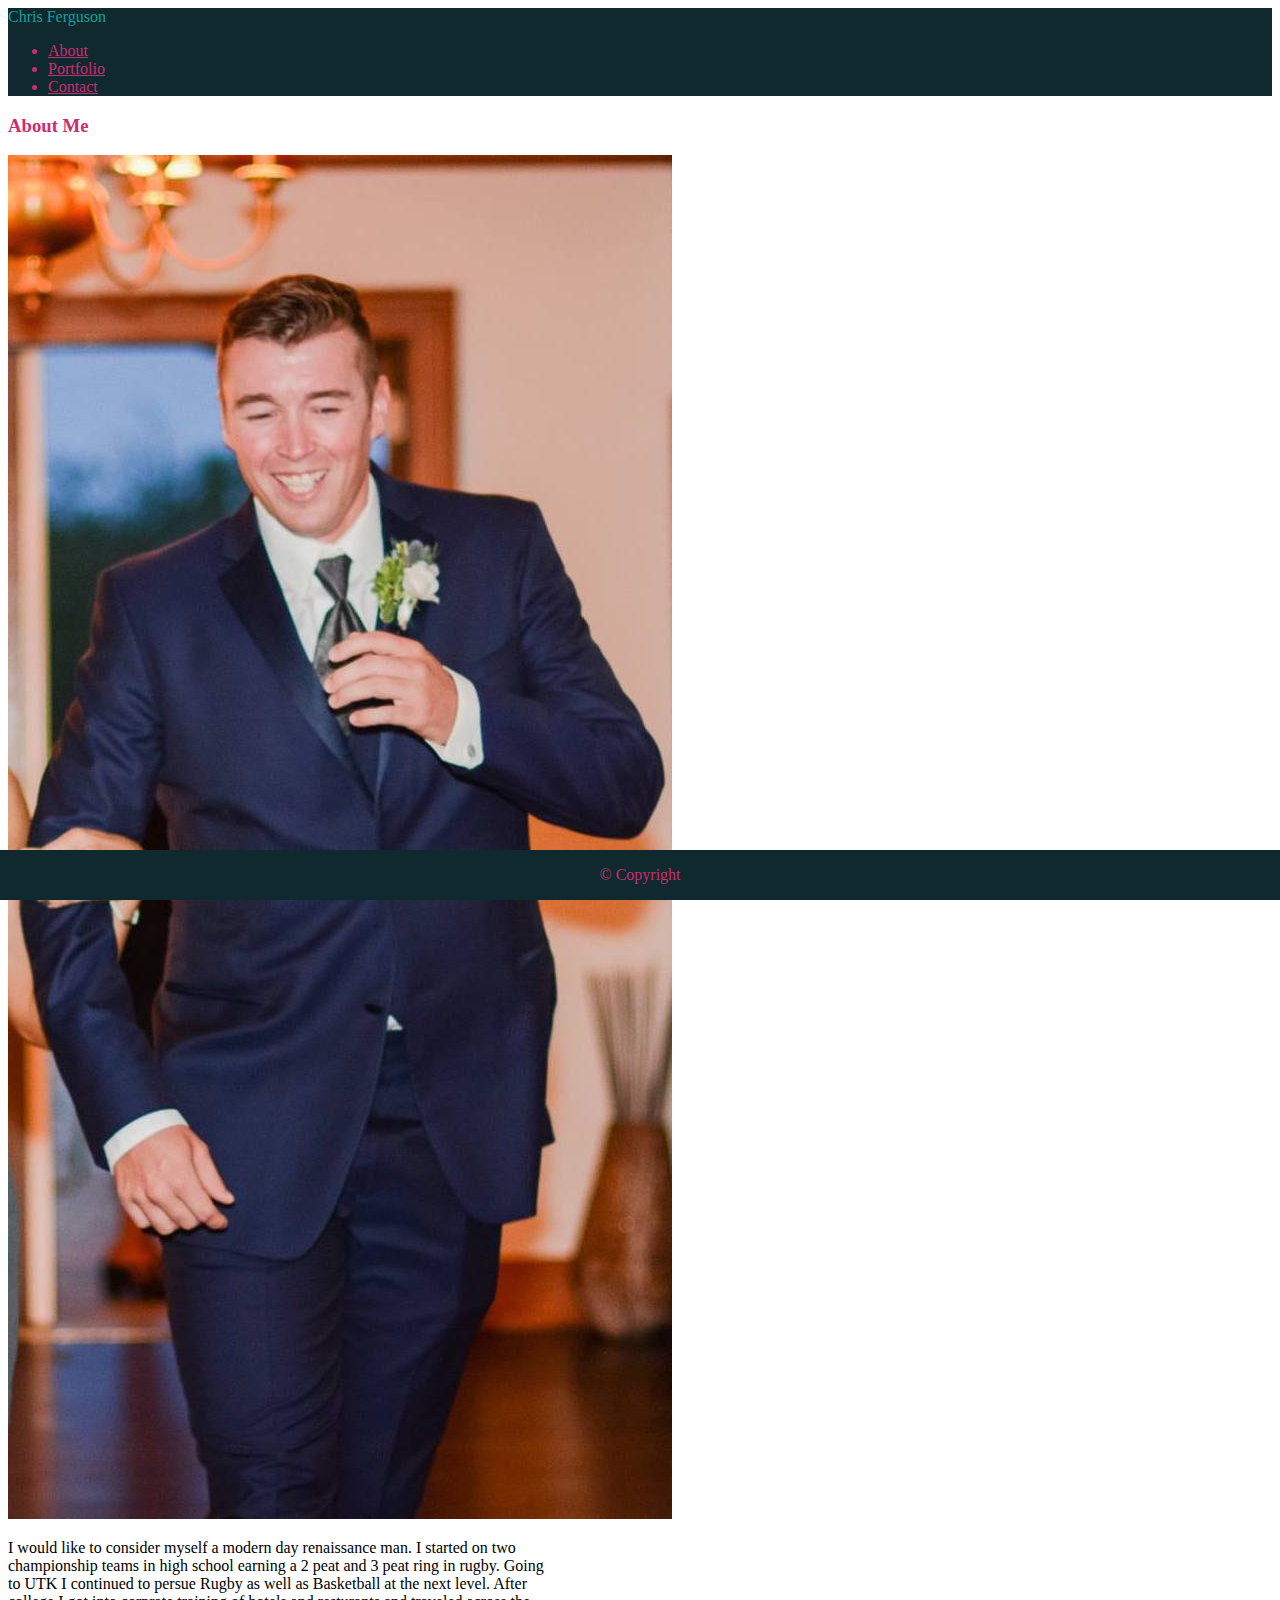
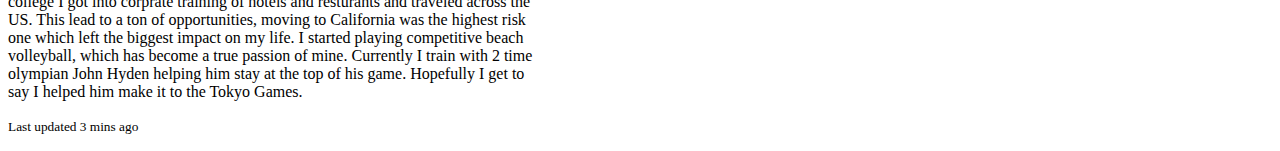
==== index.html @ f8ff4dbc "adding new items" ====
<!DOCTYPE html>
<html lang="en">

<head>
  <meta charset="UTF-8">
  <meta name="viewport" content="width=device-width, initial-scale=1, shrink-to-fit=no">
 

  <!-- Bootstrap CSS -->
  <link rel="stylesheet" href="https://stackpath.bootstrapcdn.com/bootstrap/4.5.0/css/bootstrap.min.css"
    integrity="sha384-9aIt2nRpC12Uk9gS9baDl411NQApFmC26EwAOH8WgZl5MYYxFfc+NcPb1dKGj7Sk" crossorigin="anonymous">
  
  <link rel="stylesheet" href="assets/style.css">

    <title>hw02 Bio</title>
</head>

<body>
  <nav class="navbar">
    <div class="name">Chris Ferguson</div>
    <ul class="nav justify-content-end">
      <li class="nav-item">
        <a class="nav-link active" href="index.html">About</a>
      </li>

      <li class="nav-item">
        <a class="nav-link active" href="assets/portfolio.html">Portfolio</a>
      </li>

      <li class="nav-item">
        <a class="nav-link active" href="assets/contact.html">Contact</a>
      </li>
    </ul>

  </nav>
  <div class="wrapper">
    <div class="container">
      <div class="card mb-3" style="max-width: 540px;">
        <div class="row no-gutters">
          <div class="col-md-4">
            <h3 class="card-title">About Me</h3>
            <img src="assets/Regans wedding  copy.jpg" class="card-img" alt="...">
          </div>
          <div class="col-md-8">
            <div class="card-body">
              <p class="card-text.wrap">I would like to consider myself a modern day renaissance man.
                I started on two championship teams in high school earning a 2 peat and 3 peat ring in
                rugby.
                Going to
                UTK I
                continued to persue Rugby as well as Basketball at the next level.
                After college I got into corprate training of hotels and resturants and traveled across the US. This
                lead
                to a
                ton of
                opportunities,
                moving to California was the highest risk one which left the biggest impact on my life.
                I started playing competitive beach volleyball, which has become a true passion of mine.
                Currently I
                train
                with 2 time olympian John Hyden helping him stay at the top of his game. Hopefully I get to
                say
                I helped
                him
                make it to the Tokyo Games.</p>
              <p class="card-text"><small class="text-muted">Last updated 3 mins ago</small></p>
            </div>
          </div>
        </div>
      </div>
    </div>
  </div>
  <footer class="navbar text-center">
      <p class="text-center">
        &#169; Copyright
      </p>
      
  </footer>
  <!-- Optional JavaScript -->
  <!-- jQuery first, then Popper.js, then Bootstrap JS -->
  <script src="https://code.jquery.com/jquery-3.5.1.slim.min.js"
    integrity="sha384-DfXdz2htPH0lsSSs5nCTpuj/zy4C+OGpamoFVy38MVBnE+IbbVYUew+OrCXaRkfj"
    crossorigin="anonymous"></script>
  <script src="https://cdn.jsdelivr.net/npm/popper.js@1.16.0/dist/umd/popper.min.js"
    integrity="sha384-Q6E9RHvbIyZFJoft+2mJbHaEWldlvI9IOYy5n3zV9zzTtmI3UksdQRVvoxMfooAo"
    crossorigin="anonymous"></script>
  <script src="https://stackpath.bootstrapcdn.com/bootstrap/4.5.0/js/bootstrap.min.js"></script>
</body>

</html>
---- assets/style.css ----
nav.navbar {
    background-color: #0f292f;
    color: #cb2d6f;
}

.nav-link {
    color: #cb2d6f;
}

body {
    background: url(https://previews.123rf.com/images/monsitj/monsitj1709/monsitj170900059/94040748-programming-code-abstract-technology-background-of-software-developer-and-computer-script.jpg);
    background-size: cover;
    background-repeat: no-repeat;

}

footer.navbar {
    background-color: #0f292f;
    color: #cb2d6f;
    position: fixed;
    bottom: 0;
    left: 0;
    width: 100%;
    text-align: center;
}

.name {
    color: #14a098;
}

h3 {
    color: #cb2d6f;
}

.col-md-6 {
    margin:20px; 
}

form{
    margin: 20px;
}
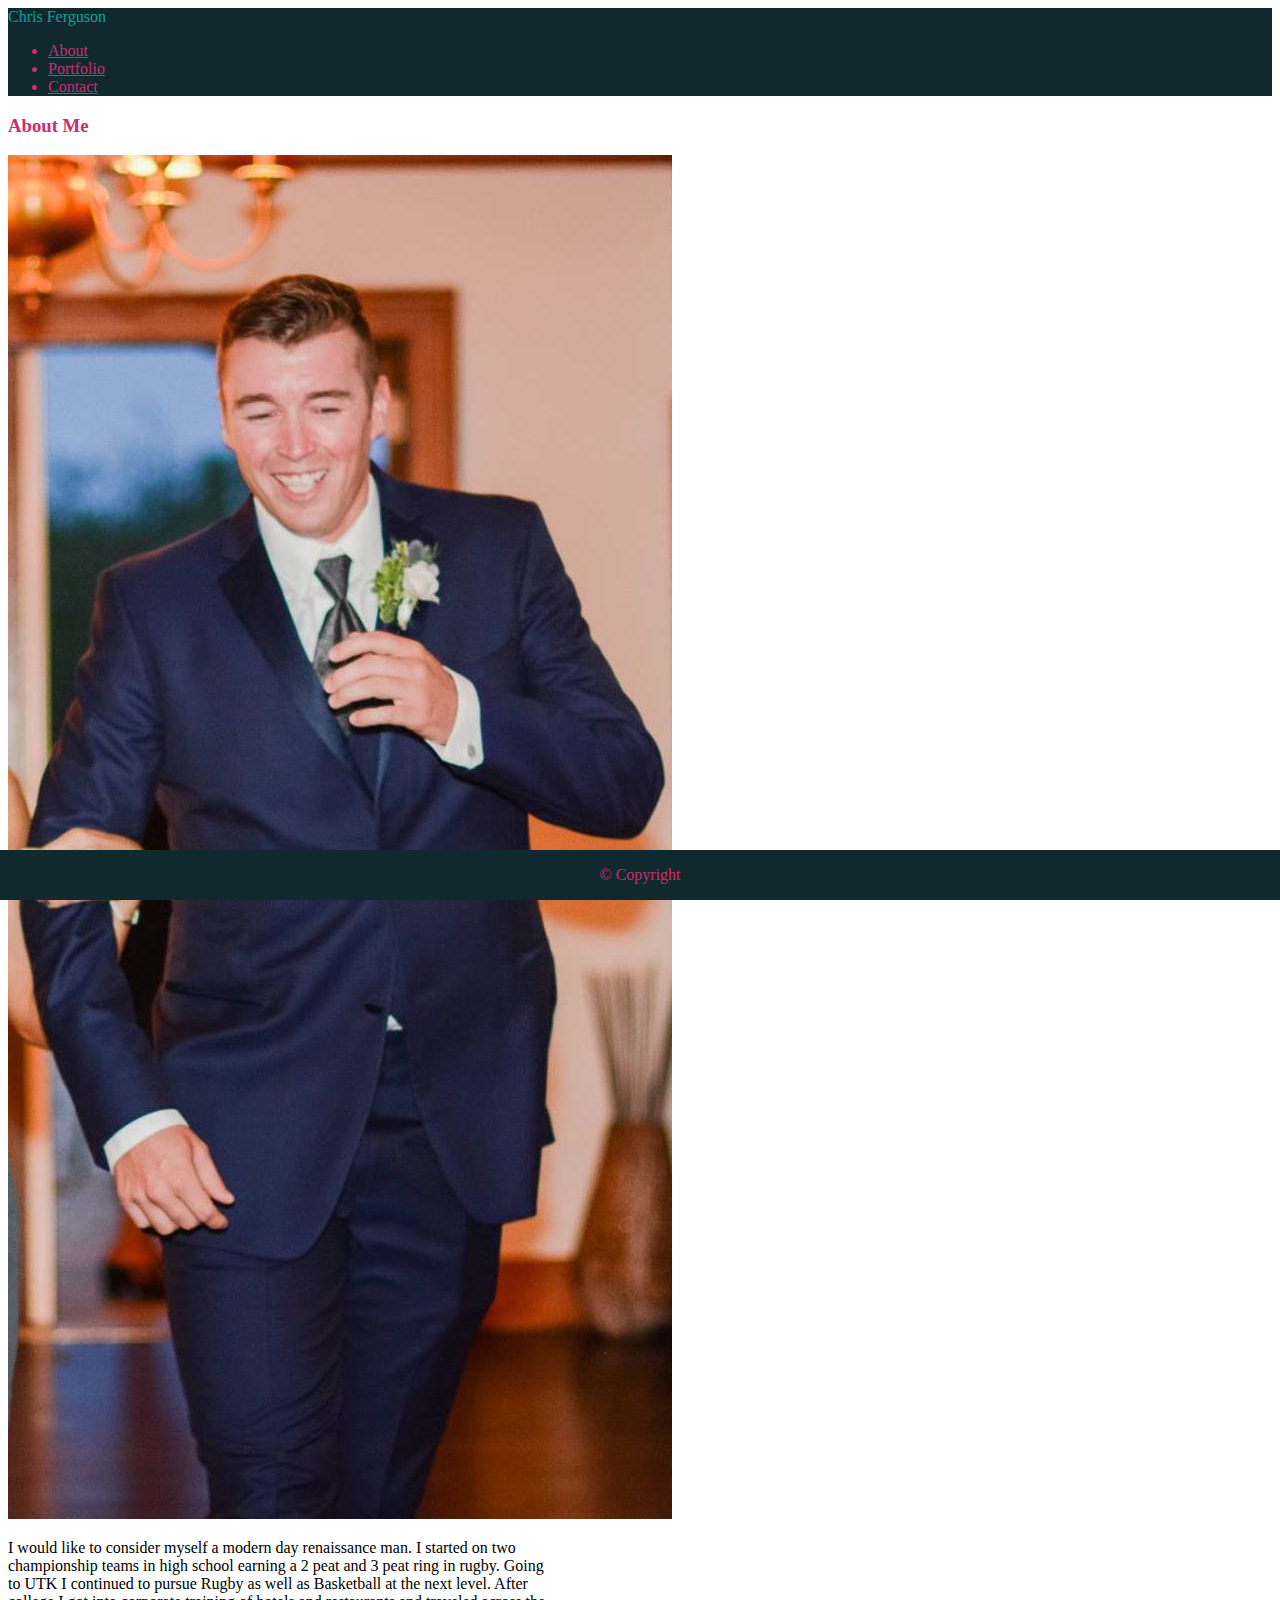
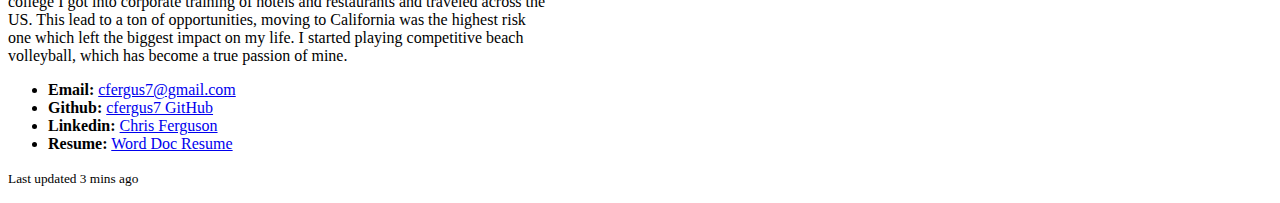
==== commit af11d87b: "new links and pictures" ====
--- a/index.html
+++ b/index.html
@@ -4,7 +4,6 @@
 <head>
   <meta charset="UTF-8">
   <meta name="viewport" content="width=device-width, initial-scale=1, shrink-to-fit=no">
- 
 
   <!-- Bootstrap CSS -->
   <link rel="stylesheet" href="https://stackpath.bootstrapcdn.com/bootstrap/4.5.0/css/bootstrap.min.css"
@@ -12,7 +11,7 @@
   
   <link rel="stylesheet" href="assets/style.css">
 
-    <title>hw02 Bio</title>
+    <title>Portfolio</title>
 </head>
 
 <body>
@@ -48,21 +47,33 @@
                 rugby.
                 Going to
                 UTK I
-                continued to persue Rugby as well as Basketball at the next level.
-                After college I got into corprate training of hotels and resturants and traveled across the US. This
+                continued to pursue Rugby as well as Basketball at the next level.
+                After college I got into corporate training of hotels and restaurants and traveled across the US. This
                 lead
                 to a
                 ton of
                 opportunities,
                 moving to California was the highest risk one which left the biggest impact on my life.
                 I started playing competitive beach volleyball, which has become a true passion of mine.
-                Currently I
-                train
-                with 2 time olympian John Hyden helping him stay at the top of his game. Hopefully I get to
-                say
-                I helped
-                him
-                make it to the Tokyo Games.</p>
+                <ul>
+                  <li>
+                      <strong>Email:</strong>
+                      <a href="mailto: cfergus7@gmail.com">cfergus7@gmail.com</a>
+                  </li>
+                  <li>
+                      <strong>Github:</strong>
+                      <a href="https://github.com/cfergus7">cfergus7 GitHub</a>
+                  </li>
+                  <li>
+                      <strong>Linkedin:</strong>
+                      <a href="https://www.linkedin.com/in/chris-ferguson-7900878a/">Chris Ferguson</a>
+                  </li>
+                  <li>
+                    <strong>Resume:</strong>
+                    <a href="assets/Chris Ferguson Resume April 2020.docx">Word Doc Resume</a>
+                </li>             
+              </ul>
+              </p>
               <p class="card-text"><small class="text-muted">Last updated 3 mins ago</small></p>
             </div>
           </div>
